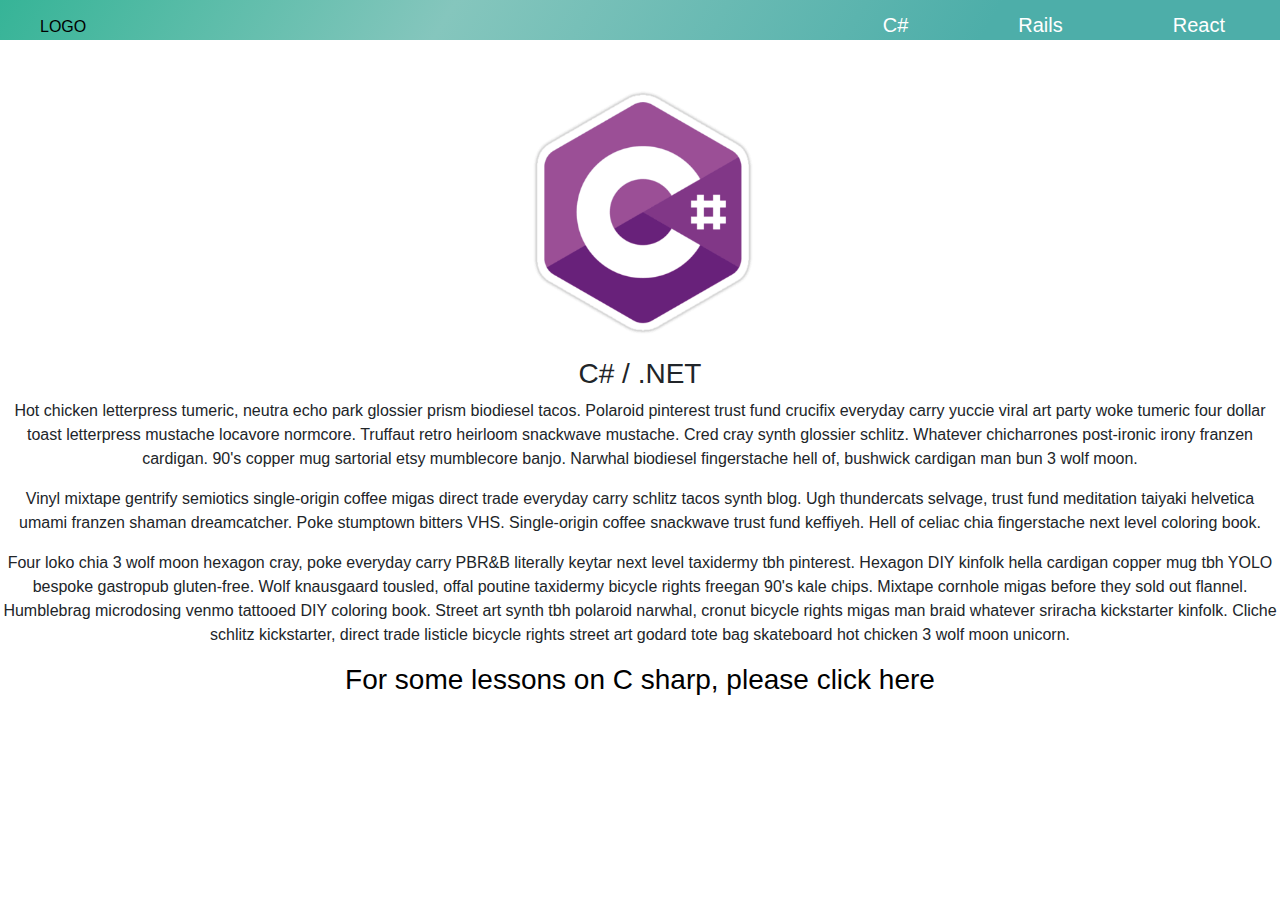
==== csharpnet.html @ cdf70446 "Create pages for each stack. Cite sources. Start README.md." ====
<!DOCTYPE html>
<html lang="en" dir="ltr">
  <head>
    <meta charset="utf-8">
    <title></title>
    <script src="js/jquery-3.3.1.min.js"></script>
    <script src="js/scripts.js"></script>
    <link rel="stylesheet" href="https://maxcdn.bootstrapcdn.com/bootstrap/4.0.0/css/bootstrap.min.css" integrity="sha384-Gn5384xqQ1aoWXA+058RXPxPg6fy4IWvTNh0E263XmFcJlSAwiGgFAW/dAiS6JXm" crossorigin="anonymous">
    <link href="css/styles.css" rel="stylesheet" type="text/css">
  </head>
  <body>
    <div id="navbar">
      <div class="logo"><a href="index.html">LOGO</a></div>
      <div class="menu">
        <ul>
          <li><a href="cssreact.html">React</a></li>
          <li><a href="rubyrails.html">Rails</a></li>
          <li><a href="csharpnet.html">C#</a></li>
        </ul>
      </div>
    </div>
    <div id="csharpnet">
      <div class="pic" id="pic3"></div>
        <h3>C# / .NET</h3>
        <p>Hot chicken letterpress tumeric, neutra echo park glossier prism biodiesel tacos. Polaroid pinterest trust fund crucifix everyday carry yuccie viral art party woke tumeric four dollar toast letterpress mustache locavore normcore. Truffaut retro heirloom snackwave mustache. Cred cray synth glossier schlitz. Whatever chicharrones post-ironic irony franzen cardigan. 90's copper mug sartorial etsy mumblecore banjo. Narwhal biodiesel fingerstache hell of, bushwick cardigan man bun 3 wolf moon.</p>
        <p>Vinyl mixtape gentrify semiotics single-origin coffee migas direct trade everyday carry schlitz tacos synth blog. Ugh thundercats selvage, trust fund meditation taiyaki helvetica umami franzen shaman dreamcatcher. Poke stumptown bitters VHS. Single-origin coffee snackwave trust fund keffiyeh. Hell of celiac chia fingerstache next level coloring book.</p>
        <p>Four loko chia 3 wolf moon hexagon cray, poke everyday carry PBR&B literally keytar next level taxidermy tbh pinterest. Hexagon DIY kinfolk hella cardigan copper mug tbh YOLO bespoke gastropub gluten-free. Wolf knausgaard tousled, offal poutine taxidermy bicycle rights freegan 90's kale chips. Mixtape cornhole migas before they sold out flannel. Humblebrag microdosing venmo tattooed DIY coloring book. Street art synth tbh polaroid narwhal, cronut bicycle rights migas man braid whatever sriracha kickstarter kinfolk. Cliche schlitz kickstarter, direct trade listicle bicycle rights street art godard tote bag skateboard hot chicken 3 wolf moon unicorn.</p>
        <h3><a href="https://www.learnhowtoprogram.com/c">For some lessons on C sharp, please click here</a><h3>


  </body>
</html>
---- css/styles.css ----
body {
  margin: 0;
  padding: 0;
  width: 100%;
}

button {
  width: 400px;
  height: 50px;
}

a {
  text-decoration: none;
  color: #000;
}

#net, #ruby, #css, #refresh, #stack, #quiz {
  display: none;
  padding-top: 70px;
}

#net, #ruby, #css, #cssreact, #rubyrails, #csharpnet {
  text-align: center;
  padding-top: 70px;
}

/* Navbar */
#navbar {
  position: fixed;
  width: 100%;
}

.logo {
  position: fixed;
  float: left;
  margin: 15px 40px;
}

#navbar ul {
  list-style: none;
  height: 40px;
  background: rgb(54,180,151);
  background: linear-gradient(121deg, rgba(54,180,151,1) 0%, rgba(133,198,189,1) 35%, rgba(77,174,169,1) 77%);

}

#navbar ul li {
    display: inline-block;
    padding: 10px;
    float: right;
}

#navbar ul li a {
  color: #fff;
  font-size: 20px;
  padding: 14px 45px;
}

/* Main content */

#start {
  padding: 70px 20px 10px 20px;
}

.picture {
  padding: 10px;
  text-align: center;
}

.cap {
  position: relative;
  margin: 0 auto;
  padding: 2px;
  width: 305px;
  display: inline-block;
  height: 400px;
}

.pic {
  width: 250px;
  height: 250px;
  background-size: cover;
  background-position: center;
  display: inline-block;
  padding: 5px;
  margin: 15px;
}

#pic1 {
  background: url(img/CSS.png);
}

#pic2 {
  background: url(img/rails.png);
}

#pic3 {
  background: url(img/Csharp.png);
}

.question {
  padding: 0 20px;
}

.question label {
  padding: 10px;
}

#btn {
  margin: 30px;
  width: 80px;
  border-radius: 4px;
}
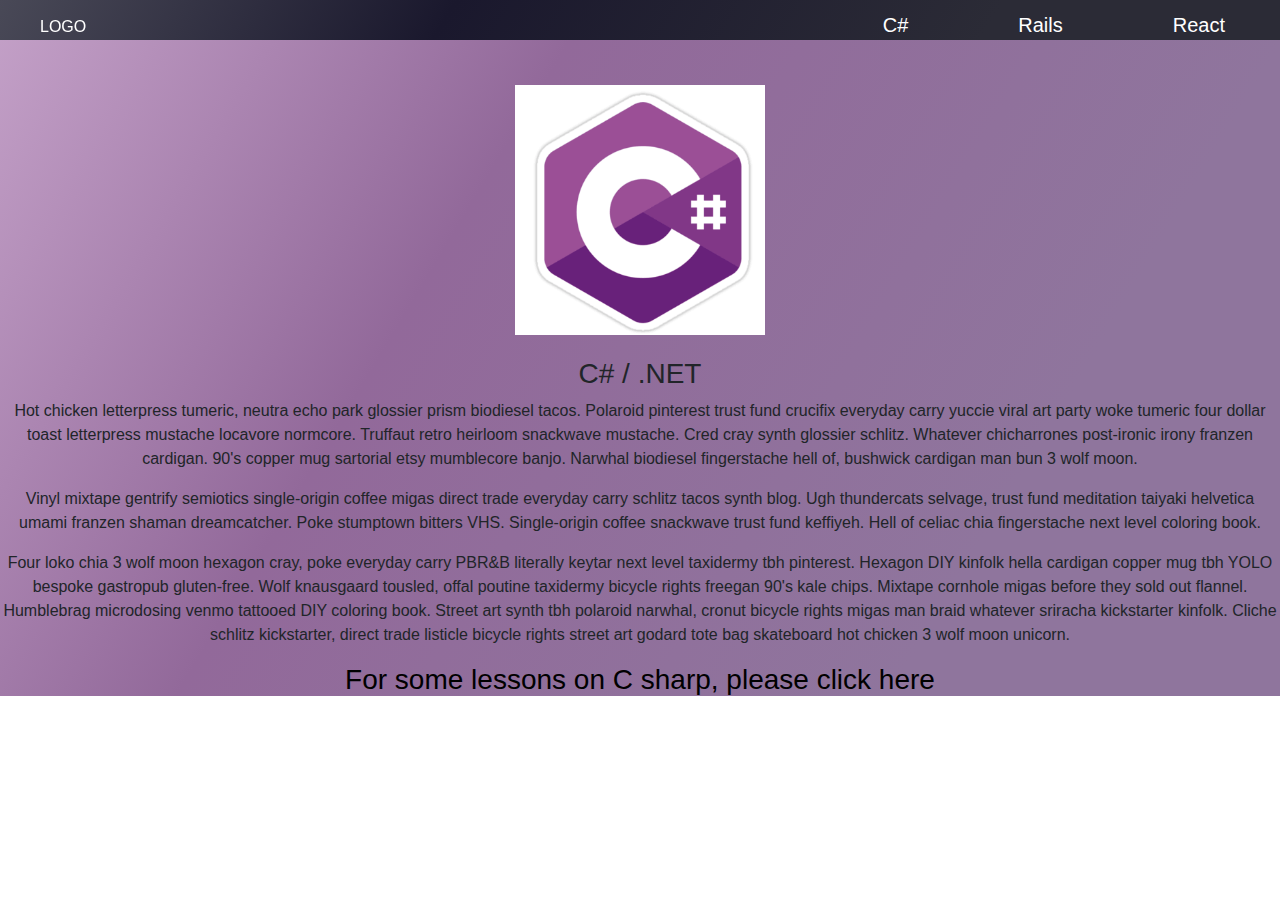
==== commit 9b22030a: "Add background color for each stack page. Change nav color in pages." ====
--- a/csharpnet.html
+++ b/csharpnet.html
@@ -10,9 +10,9 @@
   </head>
   <body>
     <div id="navbar">
-      <div class="logo"><a href="index.html">LOGO</a></div>
+      <div class="logo"><a href="index.html"><p class="blanc">LOGO</p></a></div>
       <div class="menu">
-        <ul>
+        <ul class="dark">
           <li><a href="cssreact.html">React</a></li>
           <li><a href="rubyrails.html">Rails</a></li>
           <li><a href="csharpnet.html">C#</a></li>
--- a/css/styles.css
+++ b/css/styles.css
@@ -24,11 +24,27 @@
   padding-top: 70px;
 }
 
+#rubyrails {
+  background: rgb(180,67,54);
+  background: linear-gradient(121deg, rgba(180,67,54,1) 0%, rgba(217,200,198,1) 35%, rgba(200,117,112,1) 77%);
+}
+
+#csharpnet {
+  background: rgb(196,161,200);
+  background: linear-gradient(121deg, rgba(196,161,200,1) 0%, rgba(146,105,154,1) 35%, rgba(143,117,157,1) 77%);
+}
+
+#cssreact {
+  background: rgb(161,161,200);
+  background: linear-gradient(121deg, rgba(161,161,200,1) 0%, rgba(107,105,154,1) 35%, rgba(119,117,157,1) 77%);
+}
+
 /* Navbar */
 #navbar {
   position: fixed;
   width: 100%;
 }
+
 
 .logo {
   position: fixed;
@@ -36,12 +52,20 @@
   margin: 15px 40px;
 }
 
+.blanc {
+  color: #fff;
+}
+
 #navbar ul {
   list-style: none;
   height: 40px;
   background: rgb(54,180,151);
   background: linear-gradient(121deg, rgba(54,180,151,1) 0%, rgba(133,198,189,1) 35%, rgba(77,174,169,1) 77%);
+}
 
+#navbar ul.dark {
+  background: rgb(73,73,87);
+  background: linear-gradient(121deg, rgba(73,73,87,1) 0%, rgba(26,24,45,1) 35%, rgba(43,43,54,1) 77%);
 }
 
 #navbar ul li {
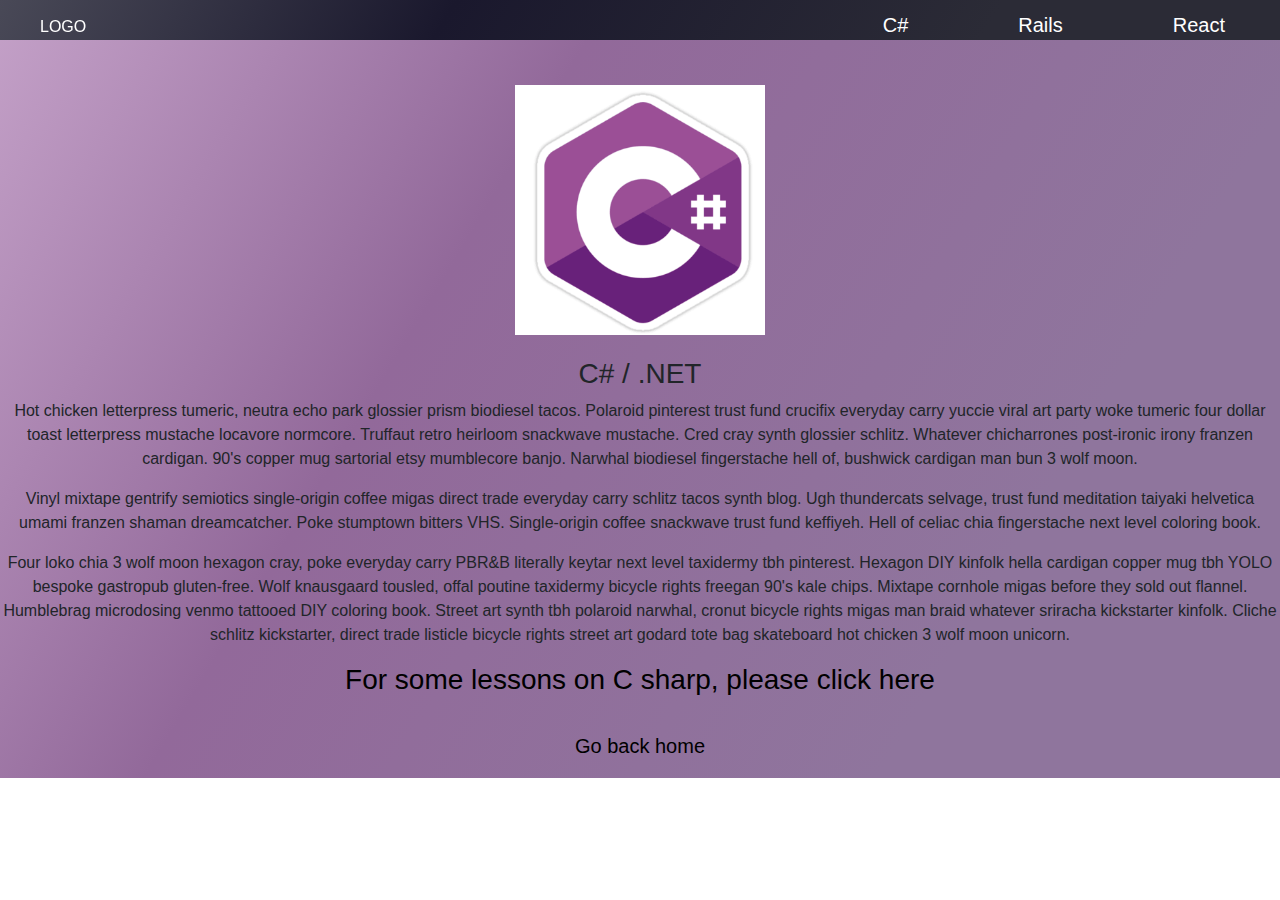
==== commit 3bf80326: "Make media query changes." ====
--- a/csharpnet.html
+++ b/csharpnet.html
@@ -26,7 +26,6 @@
         <p>Vinyl mixtape gentrify semiotics single-origin coffee migas direct trade everyday carry schlitz tacos synth blog. Ugh thundercats selvage, trust fund meditation taiyaki helvetica umami franzen shaman dreamcatcher. Poke stumptown bitters VHS. Single-origin coffee snackwave trust fund keffiyeh. Hell of celiac chia fingerstache next level coloring book.</p>
         <p>Four loko chia 3 wolf moon hexagon cray, poke everyday carry PBR&B literally keytar next level taxidermy tbh pinterest. Hexagon DIY kinfolk hella cardigan copper mug tbh YOLO bespoke gastropub gluten-free. Wolf knausgaard tousled, offal poutine taxidermy bicycle rights freegan 90's kale chips. Mixtape cornhole migas before they sold out flannel. Humblebrag microdosing venmo tattooed DIY coloring book. Street art synth tbh polaroid narwhal, cronut bicycle rights migas man braid whatever sriracha kickstarter kinfolk. Cliche schlitz kickstarter, direct trade listicle bicycle rights street art godard tote bag skateboard hot chicken 3 wolf moon unicorn.</p>
         <h3><a href="https://www.learnhowtoprogram.com/c">For some lessons on C sharp, please click here</a><h3>
-
-
+        <h5><a href="index.html">Go back home</a></h5>
   </body>
 </html>
--- a/css/styles.css
+++ b/css/styles.css
@@ -14,6 +14,12 @@
   color: #000;
 }
 
+h5 {
+  padding-top: 30px;
+  padding-bottom: 20px;
+}
+
+/* General page syntax */
 #net, #ruby, #css, #refresh, #stack, #quiz {
   display: none;
   padding-top: 70px;
@@ -24,6 +30,7 @@
   padding-top: 70px;
 }
 
+/* Background colors (gradients: cssgradient.io) */
 #rubyrails {
   background: rgb(180,67,54);
   background: linear-gradient(121deg, rgba(180,67,54,1) 0%, rgba(217,200,198,1) 35%, rgba(200,117,112,1) 77%);
@@ -42,9 +49,10 @@
 /* Navbar */
 #navbar {
   position: fixed;
+  display: block;
   width: 100%;
+  z-index: 1;
 }
-
 
 .logo {
   position: fixed;
@@ -135,3 +143,14 @@
   width: 80px;
   border-radius: 4px;
 }
+
+@media only screen and (max-width: 534px) {
+  #navbar a {
+    display: none;
+  }
+
+  .logo {
+    position: relative;
+    background-position: center;
+  }
+}
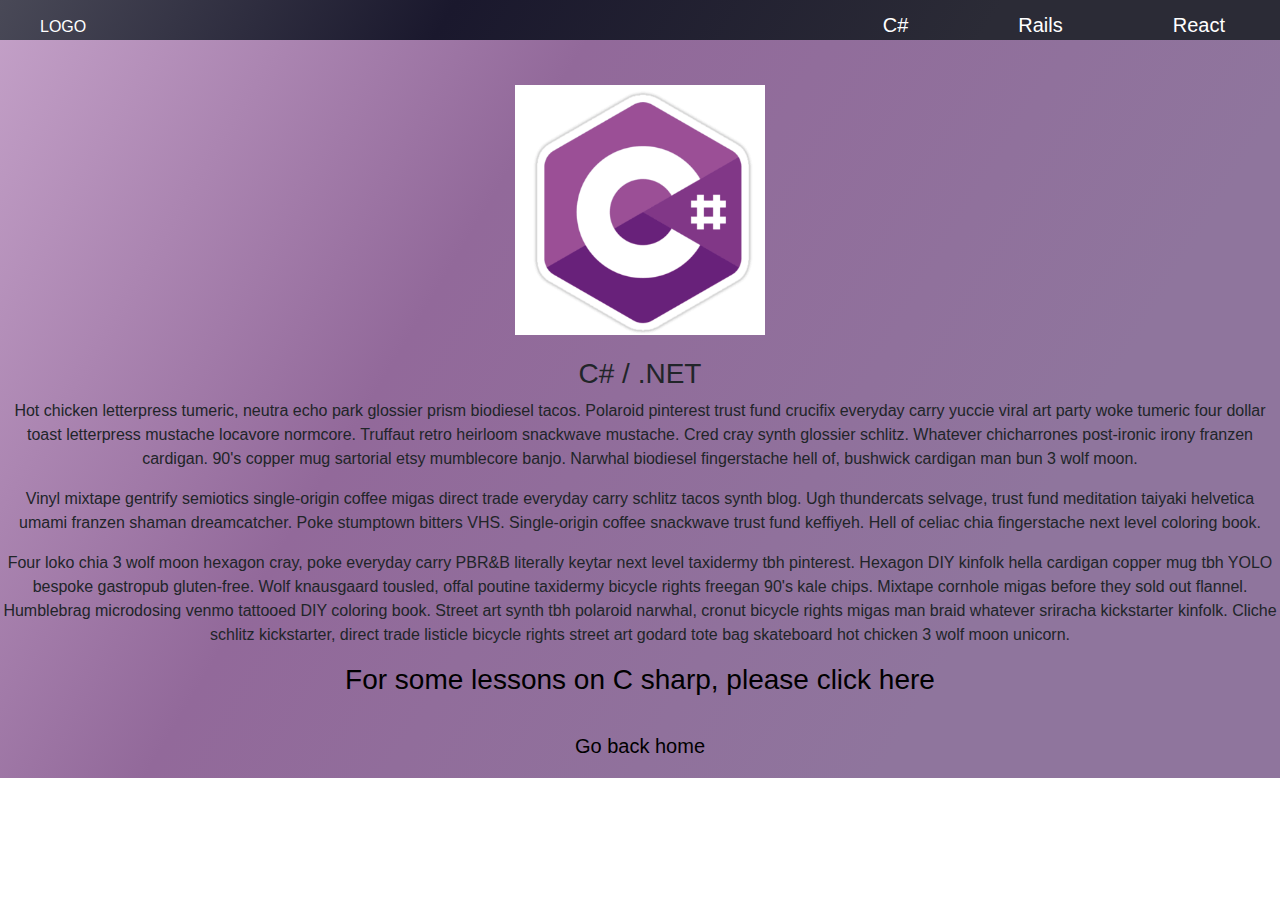
==== commit fa09f9d0: "Change pic names to more descrptive names." ====
--- a/csharpnet.html
+++ b/csharpnet.html
@@ -20,7 +20,7 @@
       </div>
     </div>
     <div id="csharpnet">
-      <div class="pic" id="pic3"></div>
+      <div class="pic" id="picCsharp"></div>
         <h3>C# / .NET</h3>
         <p>Hot chicken letterpress tumeric, neutra echo park glossier prism biodiesel tacos. Polaroid pinterest trust fund crucifix everyday carry yuccie viral art party woke tumeric four dollar toast letterpress mustache locavore normcore. Truffaut retro heirloom snackwave mustache. Cred cray synth glossier schlitz. Whatever chicharrones post-ironic irony franzen cardigan. 90's copper mug sartorial etsy mumblecore banjo. Narwhal biodiesel fingerstache hell of, bushwick cardigan man bun 3 wolf moon.</p>
         <p>Vinyl mixtape gentrify semiotics single-origin coffee migas direct trade everyday carry schlitz tacos synth blog. Ugh thundercats selvage, trust fund meditation taiyaki helvetica umami franzen shaman dreamcatcher. Poke stumptown bitters VHS. Single-origin coffee snackwave trust fund keffiyeh. Hell of celiac chia fingerstache next level coloring book.</p>
--- a/css/styles.css
+++ b/css/styles.css
@@ -94,12 +94,12 @@
   padding: 70px 20px 10px 20px;
 }
 
-.picture {
+.buttonMain {
   padding: 10px;
   text-align: center;
 }
 
-.cap {
+.stackDesc {
   position: relative;
   margin: 0 auto;
   padding: 2px;
@@ -118,15 +118,15 @@
   margin: 15px;
 }
 
-#pic1 {
+#picCSS {
   background: url(img/CSS.png);
 }
 
-#pic2 {
+#picRails {
   background: url(img/rails.png);
 }
 
-#pic3 {
+#picCsharp {
   background: url(img/Csharp.png);
 }
 
@@ -144,10 +144,10 @@
   border-radius: 4px;
 }
 
-@media only screen and (max-width: 534px) {
-  #navbar a {
+@media (max-width: 534px) {
+  #navbar a:not(:first-child) {
     display: none;
-  }
+  }}
 
   .logo {
     position: relative;
